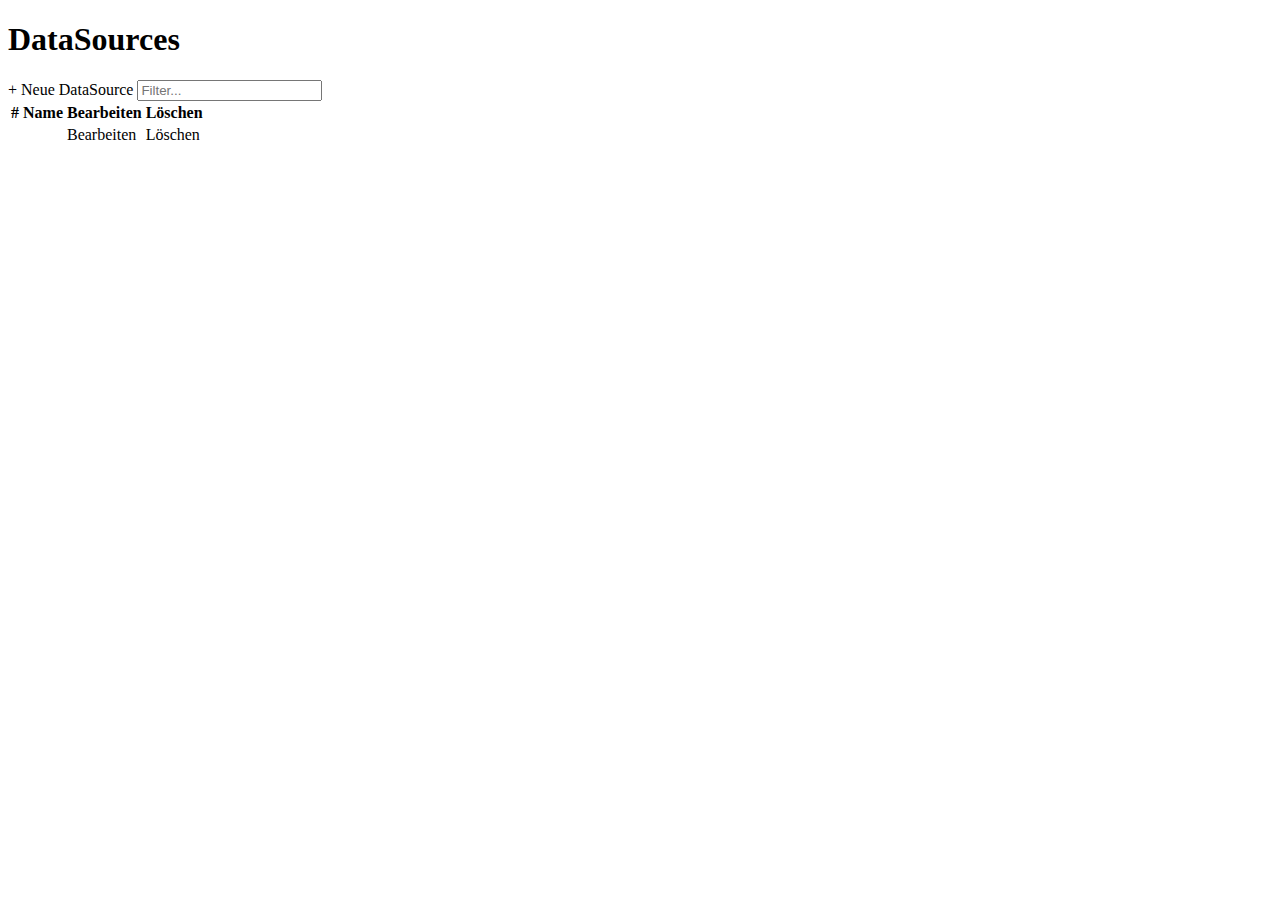
==== src/main/resources/templates/dataSource/index.html @ bb30644e "wip" ====
<!DOCTYPE html>
<html xmlns="http://www.w3.org/1999/xhtml"
    xmlns:th="http://www.thymeleaf.org">
<head th:replace="fragments/general.html :: head"> </head>
<body>
    <div class="container">
          <h1 class="mb-4">DataSources</h1>
            <a class="mb-4 btn btn-outline-success" role="button" th:href="@{/data_sets/new}">+ Neue DataSource</a>           
            <input class="mb-2 form-control" id="dataSourceFilterInput" type="text"
                placeholder="Filter..."> <br>
        
            <table id="dataSources" class="table-no-bordered" data-toggle="table"
                data-striped="false" data-sort-name ="name">
    
                <thead>
                    <tr>
                        <th scope="col" data-sortable="true">#</th>
                        <th scope="col" data-sortable="true" data-field="name">Name</th>
                        <th scope="col">Bearbeiten</th>
                        <th scope="col">Löschen</th>
                    </tr>
                </thead>
                <tbody id="dataSourceTable">
                    <tr th:each="dataSource : ${dataSources}">
                        <td th:text="${dataSource.gdiOid}"></td>
                        <td th:text="${dataSource.name}"></td>
                        <td><a class="btn btn-outline-primary btn-sm" role="button"
                            th:href="@{/data_sets/edit/{id}(id=${dataSource.gdiOid})}">Bearbeiten</a>
                        </td>
                        <td><a class="btn btn-outline-danger btn-sm" role="button"
                            th:href="@{/data_sets/delete/{id}(id=${dataSource.gdiOid})}">Löschen</a>
                        </td>
                    </tr>
                </tbody>
            </table>
    </div>
    <div class="container mb-4">
    </div>

    <footer th:replace="fragments/general.html :: footer"></footer>
</body>
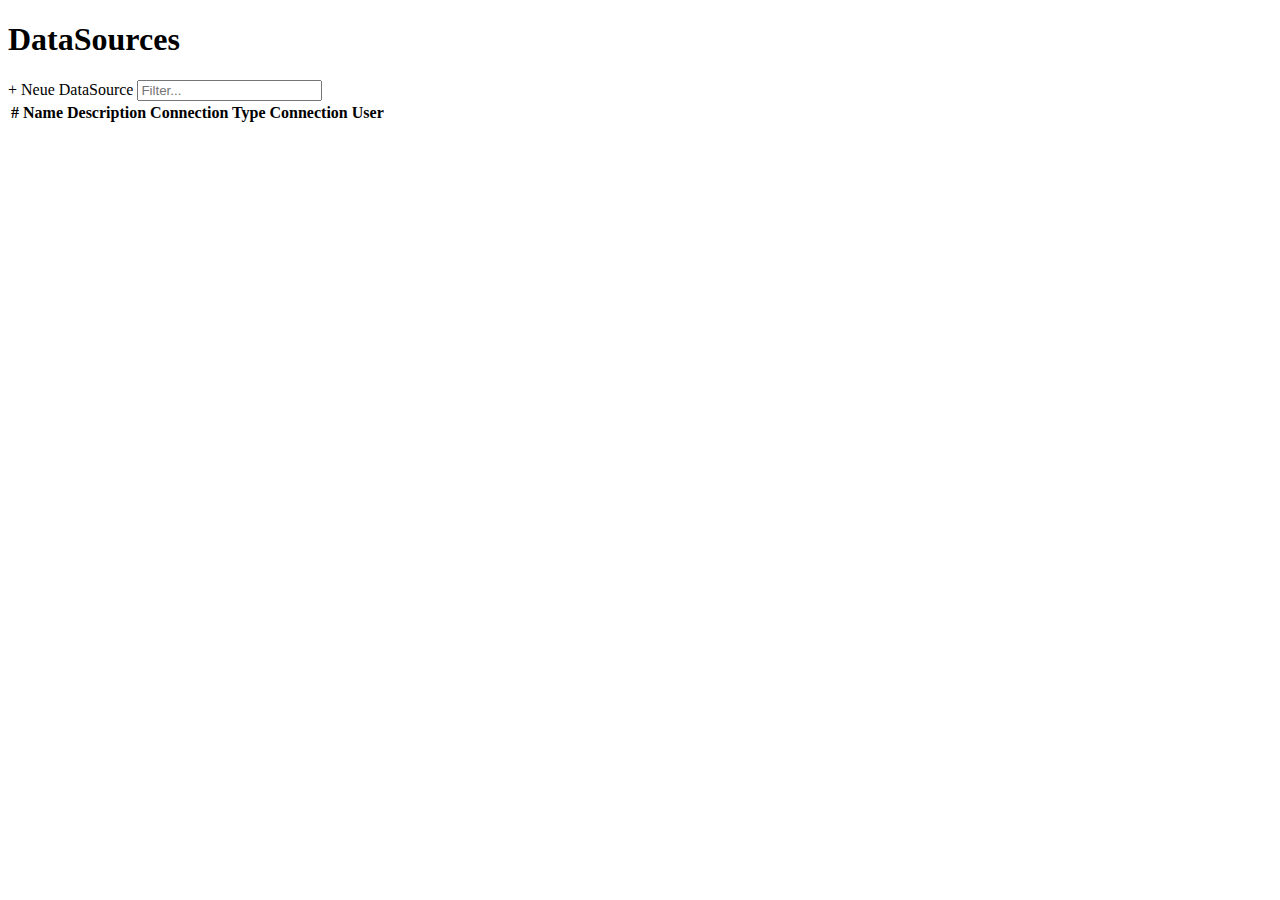
==== commit 2ecb0581: "create datasource" ====
--- a/src/main/resources/templates/dataSource/index.html
+++ b/src/main/resources/templates/dataSource/index.html
@@ -5,7 +5,8 @@
 <body>
     <div class="container">
           <h1 class="mb-4">DataSources</h1>
-            <a class="mb-4 btn btn-outline-success" role="button" th:href="@{/data_sets/new}">+ Neue DataSource</a>           
+            <a class="mb-4 btn btn-outline-success" role="button" th:href="@{/dataSource/create}">+ Neue DataSource</a>           
+            
             <input class="mb-2 form-control" id="dataSourceFilterInput" type="text"
                 placeholder="Filter..."> <br>
         
@@ -16,26 +17,35 @@
                     <tr>
                         <th scope="col" data-sortable="true">#</th>
                         <th scope="col" data-sortable="true" data-field="name">Name</th>
-                        <th scope="col">Bearbeiten</th>
-                        <th scope="col">Löschen</th>
+                        <th scope="col" data-sortable="true" data-field="description">Description</th>
+                        <th scope="col" data-sortable="true" data-field="connection_type">Connection Type</th>                       
+                        <th scope="col" data-sortable="true" data-field="connection">Connection</th>
+                        <th scope="col" data-sortable="true" data-field="user">User</th>
                     </tr>
                 </thead>
                 <tbody id="dataSourceTable">
                     <tr th:each="dataSource : ${dataSources}">
                         <td th:text="${dataSource.gdiOid}"></td>
-                        <td th:text="${dataSource.name}"></td>
-                        <td><a class="btn btn-outline-primary btn-sm" role="button"
-                            th:href="@{/data_sets/edit/{id}(id=${dataSource.gdiOid})}">Bearbeiten</a>
-                        </td>
-                        <td><a class="btn btn-outline-danger btn-sm" role="button"
-                            th:href="@{/data_sets/delete/{id}(id=${dataSource.gdiOid})}">Löschen</a>
-                        </td>
+                        <td><a th:href="@{/dataSource/edit/{id}(id=${dataSource.gdiOid})}" th:text="${dataSource.name}"></a></td>
+                        <td th:text="${dataSource.description}"></td>
+                        <td th:text="${dataSource.connectionType}"></td>
+                        <td th:text="${dataSource.connection}"></td>
+                        <td th:text="${dataSource.user}"></td>
                     </tr>
                 </tbody>
             </table>
     </div>
     <div class="container mb-4">
     </div>
-
     <footer th:replace="fragments/general.html :: footer"></footer>
+    <script>
+    $(document).ready(function(){
+      $("#dataSourceFilterInput").on("keyup", function() {
+        var value = $(this).val().toLowerCase();
+        $("#dataSourceTable tr").filter(function() {
+          $(this).toggle($(this).text().toLowerCase().indexOf(value) > -1)
+        });
+      });
+    });
+    </script>    
 </body>
